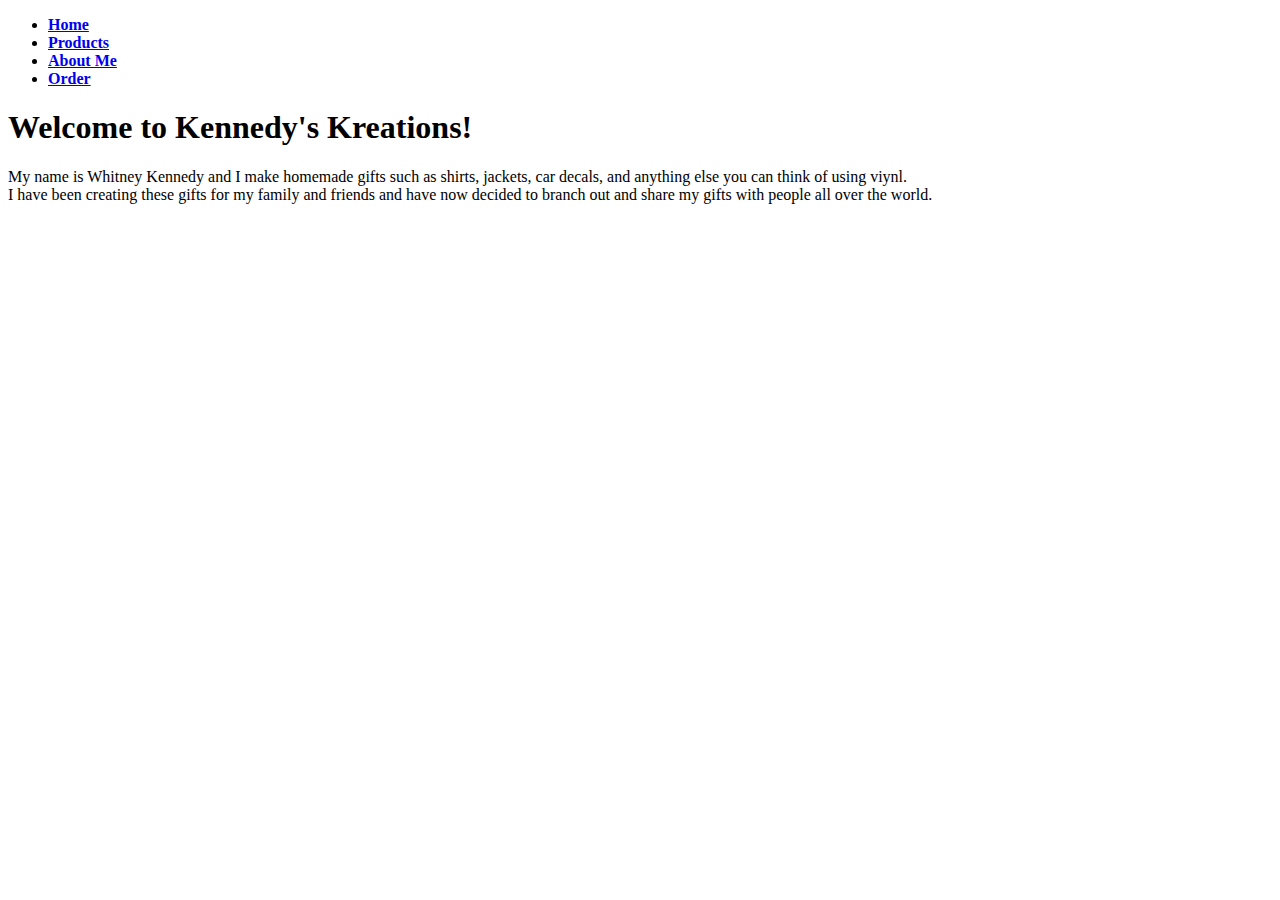
==== About.html @ 4f021ccc "Add files via upload" ====
<!DOCTYPE html>
<html lang="en">
<header>
<title>About Me</title>
<meta charset="utf-8">
<meta name="viewport" content="width=device-width, initial-scale=1">
<link rel="stylesheet" href="Styles.css">
</header>
<body>
    <div class="ul">
        <ul>
            <li><a class="nav-link" href="/Users/admin/Documents/Bryant%20Projects/Landing%20Page/Index.html"><strong>Home</strong></a></li>
            <li><a class="nav-link" href="/Users/admin/Documents/Bryant%20Projects/Landing%20Page/Products.html"><strong>Products</strong></a></li>
            <li><a class="nav-link" href="/Users/admin/Documents/Bryant%20Projects/Landing%20Page/About.html"><strong>About Me</strong></a></li>   
            <li><a class="nav-link" href="/Users/admin/Documents/Bryant%20Projects/Landing%20Page/Order.html"><strong>Order</strong></a></li>
        </ul>
    </div>
    <div id="content" width="25%">
        
            <h1>Welcome to Kennedy's Kreations!</h1>
            <p width="25%">My name is Whitney Kennedy and I make homemade gifts such as shirts, jackets, car decals, and anything else you can think of using viynl.<br/>
            I have been creating these gifts for my family and friends and have now decided to branch out and share my gifts with people all over the world.
        </p>
    </div>
    </body>
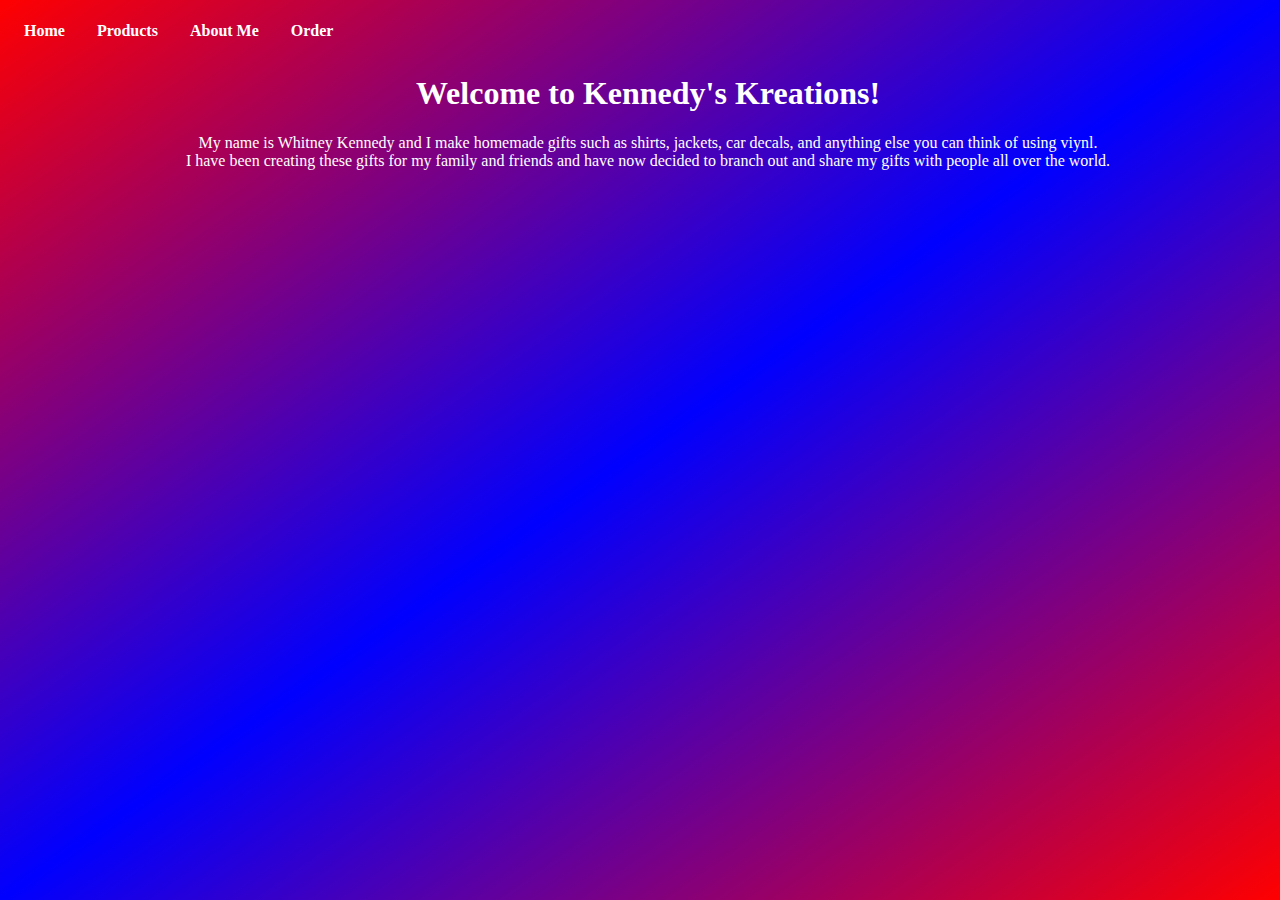
==== commit cf6701df: "Update About.html" ====
--- a/About.html
+++ b/About.html
@@ -9,10 +9,10 @@
 <body>
     <div class="ul">
         <ul>
-            <li><a class="nav-link" href="/Users/admin/Documents/Bryant%20Projects/Landing%20Page/Index.html"><strong>Home</strong></a></li>
-            <li><a class="nav-link" href="/Users/admin/Documents/Bryant%20Projects/Landing%20Page/Products.html"><strong>Products</strong></a></li>
-            <li><a class="nav-link" href="/Users/admin/Documents/Bryant%20Projects/Landing%20Page/About.html"><strong>About Me</strong></a></li>   
-            <li><a class="nav-link" href="/Users/admin/Documents/Bryant%20Projects/Landing%20Page/Order.html"><strong>Order</strong></a></li>
+            <li><a class="nav-link" href="https://broberts98.github.io/Landingpage"><strong>Home</strong></a></li>
+            <li><a class="nav-link" href="https://broberts98.github.io/Landingpage/Products.html"><strong>Products</strong></a></li>
+            <li><a class="nav-link" href="https://broberts98.github.io/Landingpage/About.html"><strong>About Me</strong></a></li>   
+            <li><a class="nav-link" href="https://broberts98.github.io/Landingpage/Order.html"><strong>Order</strong></a></li>
         </ul>
     </div>
     <div id="content" width="25%">
@@ -22,4 +22,4 @@
             I have been creating these gifts for my family and friends and have now decided to branch out and share my gifts with people all over the world.
         </p>
     </div>
-    </body>+    </body>
--- a/Styles.css
+++ b/Styles.css
@@ -0,0 +1,231 @@
+body {
+    background-image: linear-gradient(to bottom right,red, blue,red);
+    font-family: Roboto;
+    color: white;
+    width: 100%;
+    height: 100%;
+    background-attachment: fixed;
+}
+ul {
+    font-family: Roboto;
+    list-style-type: none;
+    margin: 0;
+    padding: 0;
+    overflow: hidden;
+  }
+  
+  li {
+    float: left;
+  }
+  
+  li a {
+    display: block;
+    color: white;
+    text-align: center;
+    padding: 14px 16px;
+    text-decoration: none;
+  }
+
+  .k1{
+    margin: auto;
+    width: 60%;
+    padding: 10px;
+    text-align: center;
+    animation: fadeIn linear 1s;
+    -webkit-animation: fadeIn linear 1s;
+    -moz-animation: fadeIn linear 1s;
+    -o-animation: fadeIn linear 1s;
+    -ms-animation: fadeIn linear 1s;
+  }
+  .column {
+    float: left;
+    width: 33.33%;
+    padding: 5px;
+  }
+  
+  .row::after {
+    content: "";
+    clear: both;
+    display: table;
+  }
+
+  .row {
+    display: flex;
+  }
+  
+  .column {
+    flex: 33.33%;
+    padding: 5px;
+  }
+
+  @media screen and (max-width: 500px) {
+    .column {
+      width: 100%;
+    }
+  }
+
+  #img-top{
+    width: 61%;
+    margin-left: auto;
+  margin-right: auto;
+  }
+
+  #img-btm{
+    width: 61%;
+    margin-left: auto;
+  margin-right: auto;
+  }
+
+  .overlay {
+    position: center;
+    margin-left: auto;
+    margin-right: auto;
+bottom: 0;
+  left: 0;
+  right: 0;
+  overflow: hidden;
+  width: 100%;
+  height: 0;
+  transition: .1s ease;
+  text-align: center;
+  }
+  
+  .column:hover .overlay {
+    height: 50%;
+  }
+
+  @keyframes fadeIn {
+    0% {opacity:0;}
+    100% {opacity:1;}
+  }
+  
+  @-moz-keyframes fadeIn {
+    0% {opacity:0;}
+    100% {opacity:1;}
+  }
+  
+  @-webkit-keyframes fadeIn {
+    0% {opacity:0;}
+    100% {opacity:1;}
+  }
+  @-o-keyframes fadeIn {
+    0% {opacity:0;}
+    100% {opacity:1;}
+  }
+  
+  @-ms-keyframes fadeIn {
+    0% {opacity:0;}
+    100% {opacity:1;}
+  }
+
+  .container {
+    width: 100%;
+    margin: 3.125rem auto 0 auto;
+  }
+  
+  @media (min-width: 576px) {
+    .container {
+      max-width: 540px;
+    }
+  }
+  
+  @media (min-width: 768px) {
+    .container {
+      max-width: 720px;
+    }
+  }
+  
+  .header {
+    padding: 0 0.625rem;
+    margin-bottom: 1.875rem;
+  }
+  
+  .description {
+    font-style: italic;
+    font-weight: 200;
+    text-shadow: 1px 1px 1px rgba(0, 0, 0, 0.4);
+  }
+  
+  .clue {
+    margin-left: 0.25rem;
+    font-size: 0.9rem;
+    color: #e4e4e4;
+  }
+  
+  .text-center {
+    text-align: center;
+  }
+
+  #content{
+    text-align: center;
+  }
+  
+  form {
+    background: var(--color-darkblue-alpha);
+    padding: 2.5rem 0.625rem;
+    border-radius: 0.25rem;
+  }
+  
+  @media (min-width: 480px) {
+    form {
+      padding: 2.5rem;
+    }
+  }
+  
+  .form-group {
+    margin: 0 auto 1.25rem auto;
+    padding: 0.25rem;
+  }
+  
+  .form-control {
+    display: block;
+    width: 100%;
+    height: 2.375rem;
+    padding: 0.375rem 0.75rem;
+    color: #495057;
+    background-color: #fff;
+    background-clip: padding-box;
+    border: 1px solid #ced4da;
+    border-radius: 0.25rem;
+    transition: border-color 0.15s ease-in-out, box-shadow 0.15s ease-in-out;
+  }
+  
+  .form-control:focus {
+    border-color: #80bdff;
+    outline: 0;
+    box-shadow: 0 0 0 0.2rem rgba(0, 123, 255, 0.25);
+  }
+  
+  .input-radio,
+  .input-checkbox {
+    display: inline-block;
+    margin-right: 0.625rem;
+    min-height: 1.25rem;
+    min-width: 1.25rem;
+  }
+  
+  .input-textarea {
+    display: block;
+    width: 100%;
+    height: 2.375rem;
+    padding: 0.375rem 0.75rem;
+    color: #495057;
+    background-color: #fff;
+    background-clip: padding-box;
+    border: 1px solid #ced4da;
+    border-radius: 0.25rem;
+    transition: border-color 0.15s ease-in-out, box-shadow 0.15s ease-in-out;
+  }
+  
+  .submit-button {
+    display: block;
+    width: 50%;
+    padding: 0.75rem;
+    background-color: #fff;
+    color: #495057;
+    border-radius: 50%;
+    border-radius: 12px;
+    cursor: pointer;
+    margin: 0 auto 1.25rem auto;
+    padding: 0.25rem;
+  }
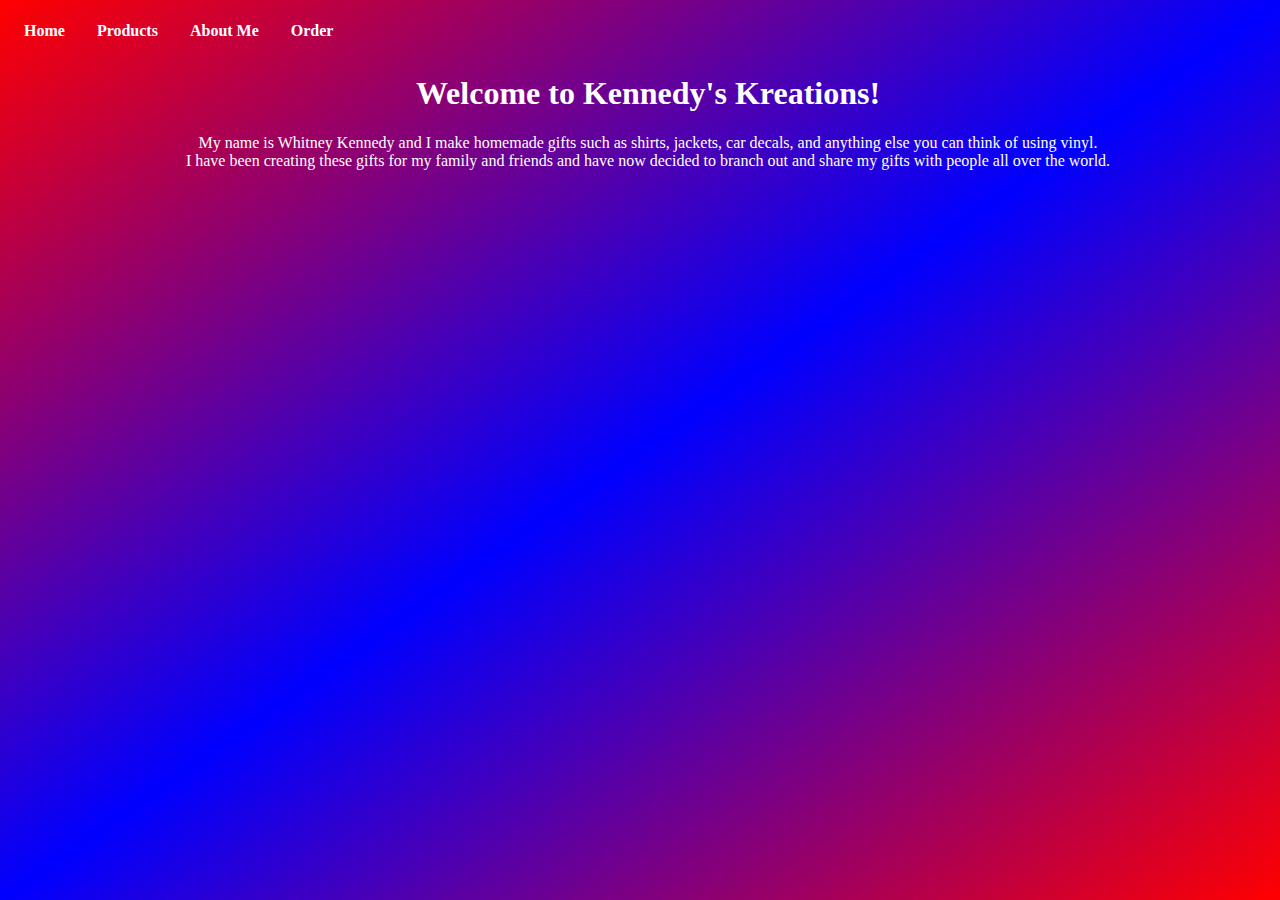
==== commit a7976a74: "Update About.html" ====
--- a/About.html
+++ b/About.html
@@ -9,7 +9,7 @@
 <body>
     <div class="ul">
         <ul>
-            <li><a class="nav-link" href="https://broberts98.github.io/Landingpage"><strong>Home</strong></a></li>
+            <li><a class="nav-link" href="https://broberts98.github.io/Landingpage/index.html"><strong>Home</strong></a></li>
             <li><a class="nav-link" href="https://broberts98.github.io/Landingpage/Products.html"><strong>Products</strong></a></li>
             <li><a class="nav-link" href="https://broberts98.github.io/Landingpage/About.html"><strong>About Me</strong></a></li>   
             <li><a class="nav-link" href="https://broberts98.github.io/Landingpage/Order.html"><strong>Order</strong></a></li>
@@ -18,7 +18,7 @@
     <div id="content" width="25%">
         
             <h1>Welcome to Kennedy's Kreations!</h1>
-            <p width="25%">My name is Whitney Kennedy and I make homemade gifts such as shirts, jackets, car decals, and anything else you can think of using viynl.<br/>
+            <p width="25%">My name is Whitney Kennedy and I make homemade gifts such as shirts, jackets, car decals, and anything else you can think of using vinyl.<br/>
             I have been creating these gifts for my family and friends and have now decided to branch out and share my gifts with people all over the world.
         </p>
     </div>
